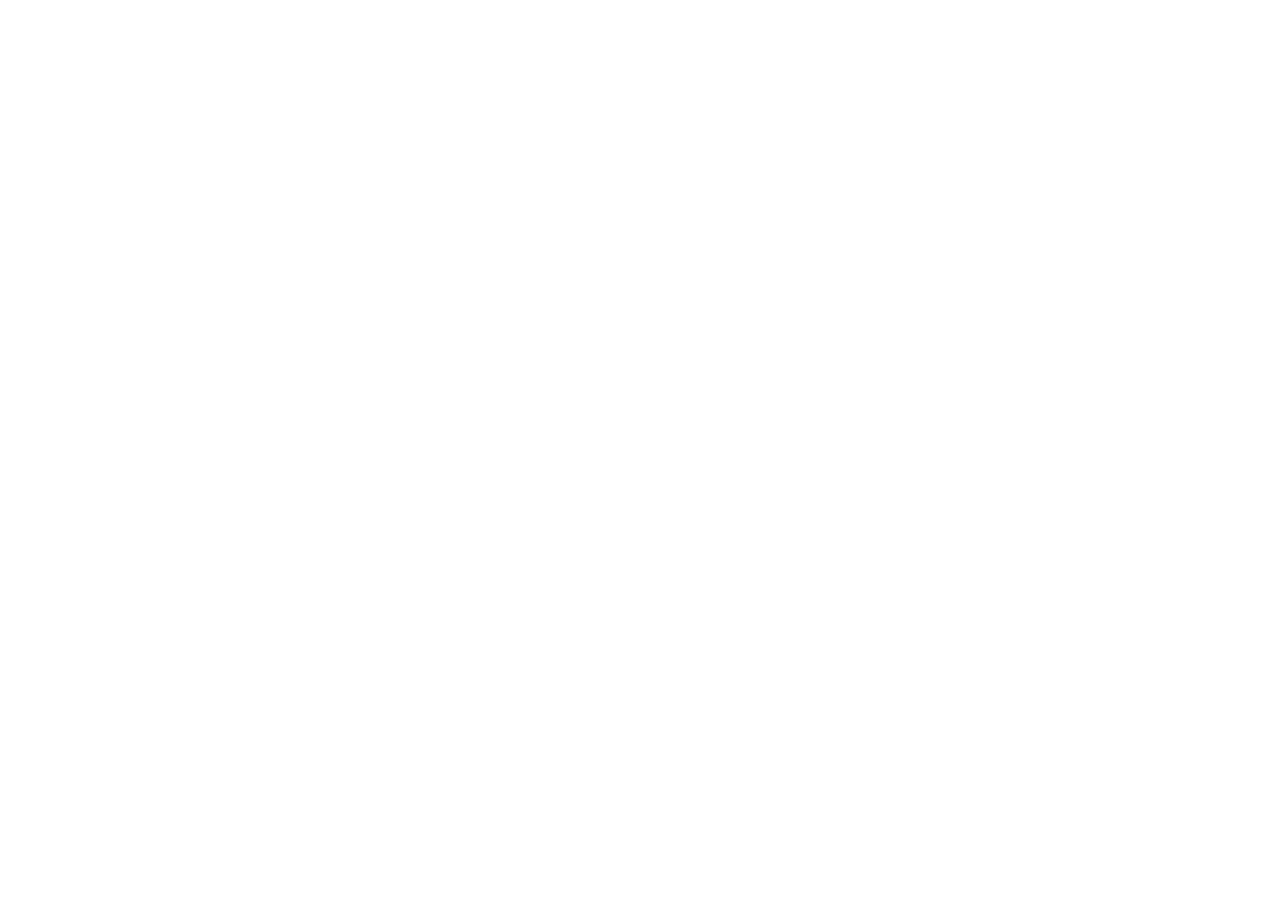
==== index.html @ 17ece8e9 "Enviando arquivo para o clone" ====
<!DOCTYPE html>
<html lang="en">
<head>
    <meta charset="UTF-8">
    <meta http-equiv="X-UA-Compatible" content="IE=edge">
    <meta name="viewport" content="width=device-width, initial-scale=1.0">
    <title>Document</title>
</head>
<body>
    
</body>
</html>
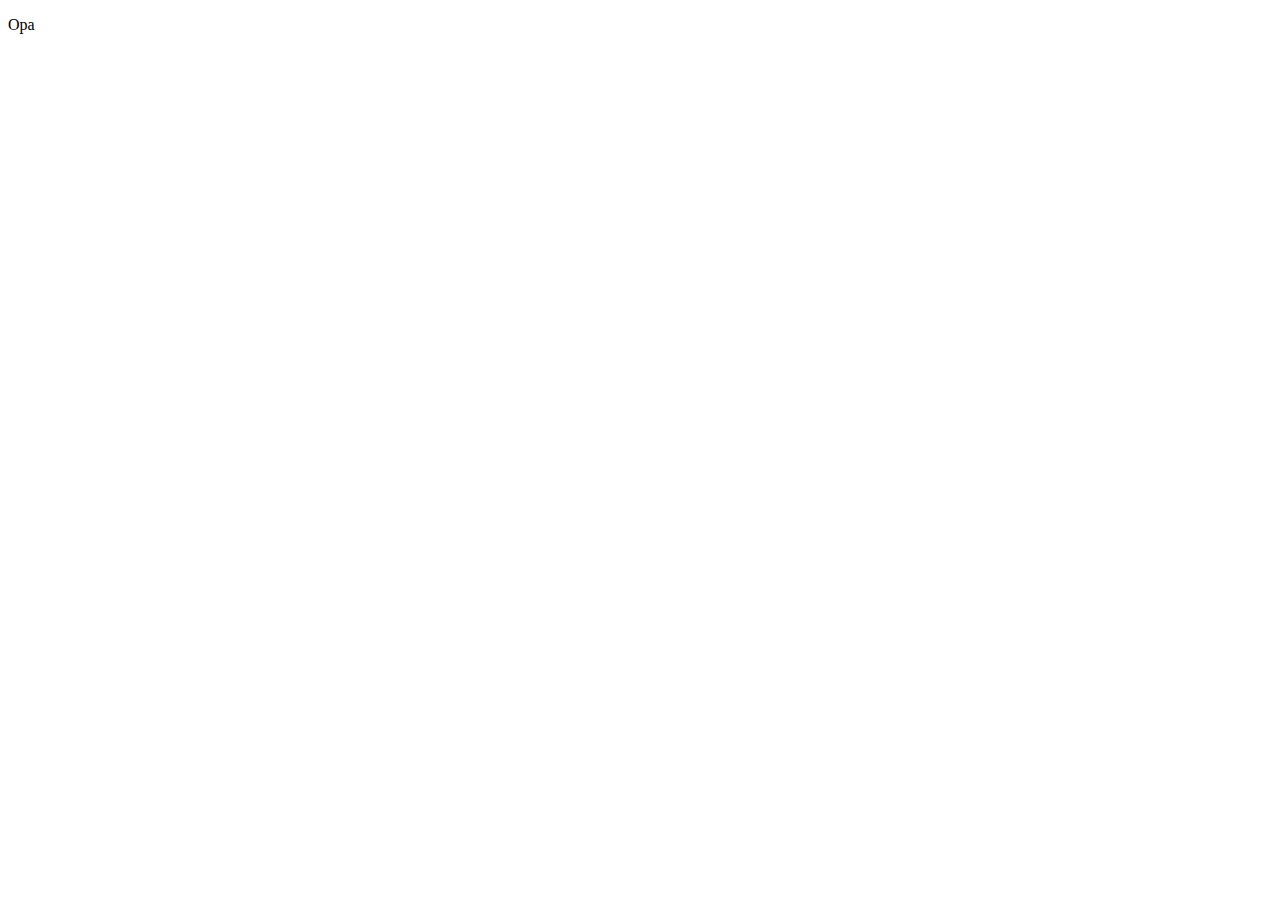
==== commit 3882e6e9: "Alterações HTML" ====
--- a/index.html
+++ b/index.html
@@ -7,6 +7,8 @@
     <title>Document</title>
 </head>
 <body>
+    <p>Opa</p>
+</body>
     
 </body>
 </html>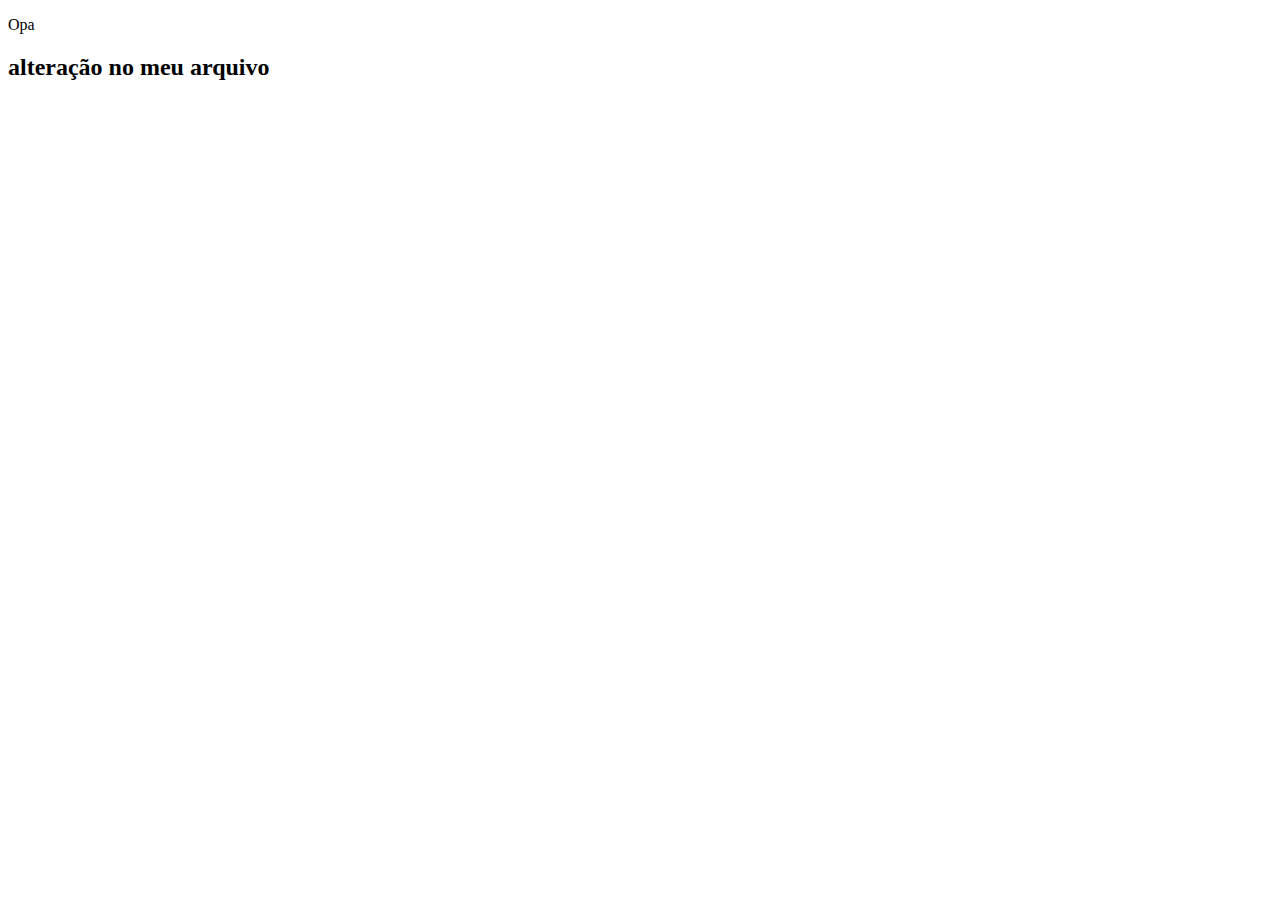
==== commit 71cd8213: "Enviando alterações" ====
--- a/index.html
+++ b/index.html
@@ -9,6 +9,6 @@
 <body>
     <p>Opa</p>
 </body>
-    
+    <h2>alteração no meu arquivo</h2>
 </body>
 </html>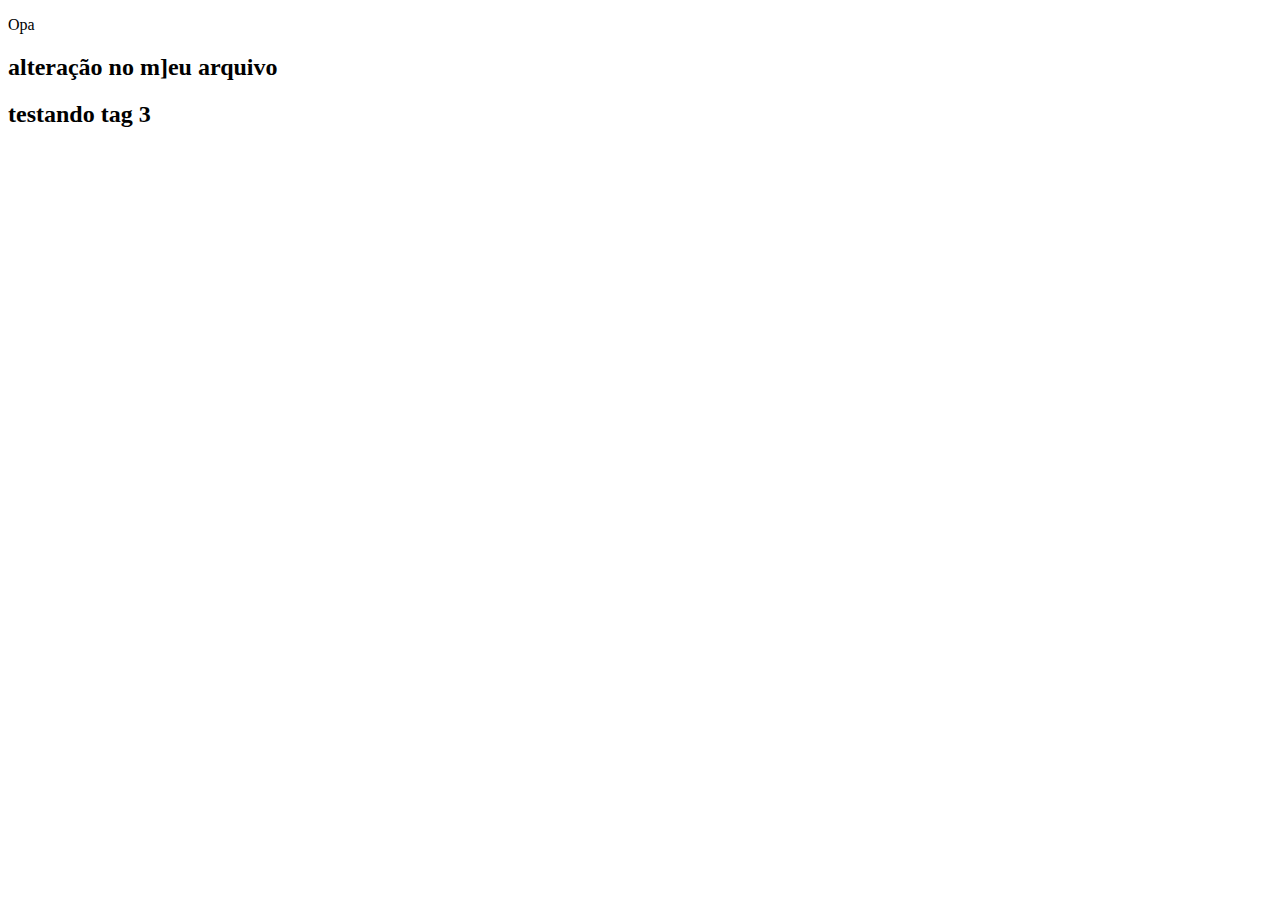
==== commit 8ba9587a: "Enviando para a tag 5" ====
--- a/index.html
+++ b/index.html
@@ -9,6 +9,9 @@
 <body>
     <p>Opa</p>
 </body>
-    <h2>alteração no meu arquivo</h2>
+    <h2>alteração no m]eu arquivo</h2>
 </body>
-</html>+</html>
+
+
+<h2>testando tag 3</h2>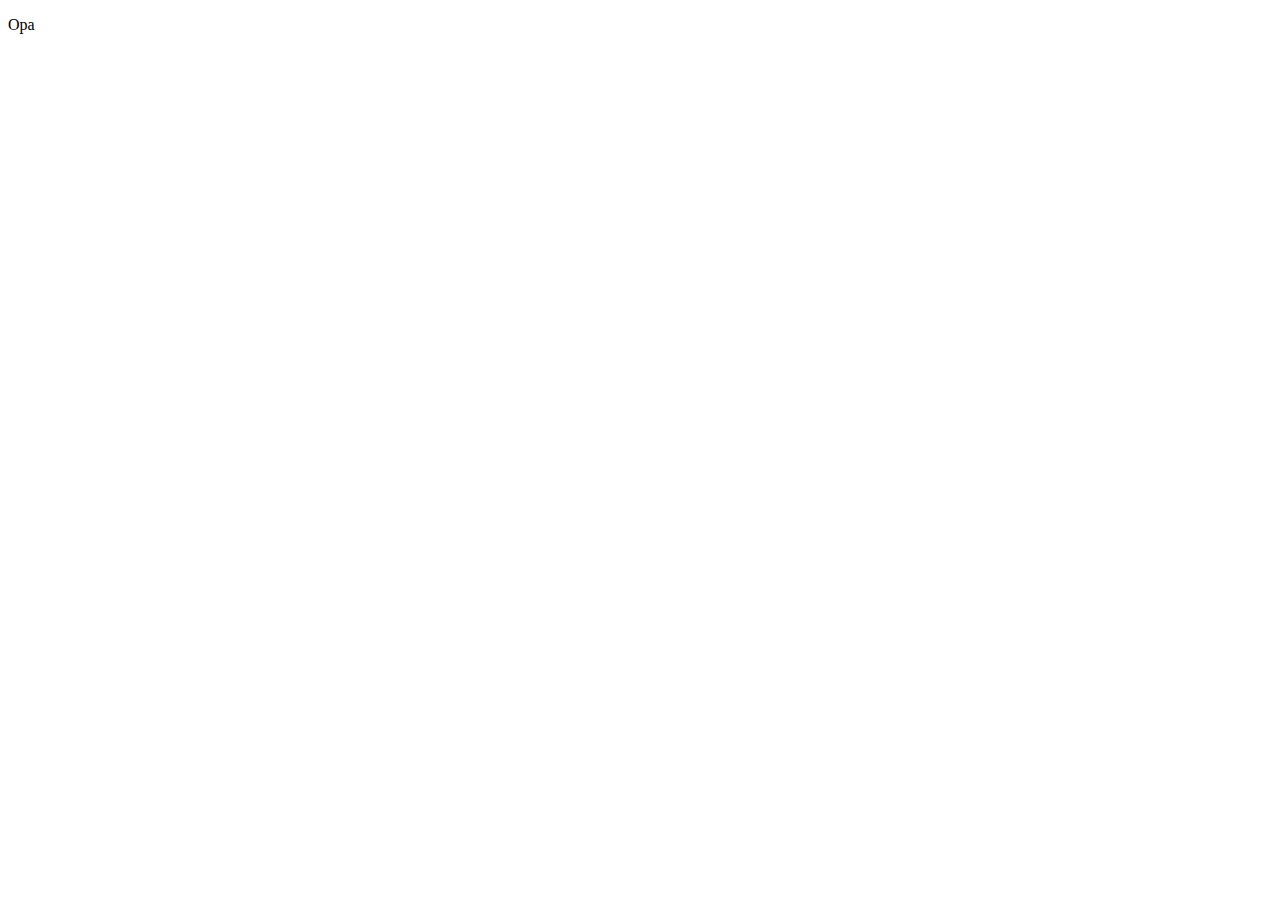
==== commit 11b0569b: "Merge branch 'main' of https://github.com/euluizfelipee/curso_1" ====
--- a/index.html
+++ b/index.html
@@ -9,9 +9,6 @@
 <body>
     <p>Opa</p>
 </body>
-    <h2>alteração no m]eu arquivo</h2>
+    
 </body>
-</html>
-
-
-<h2>testando tag 3</h2>+</html>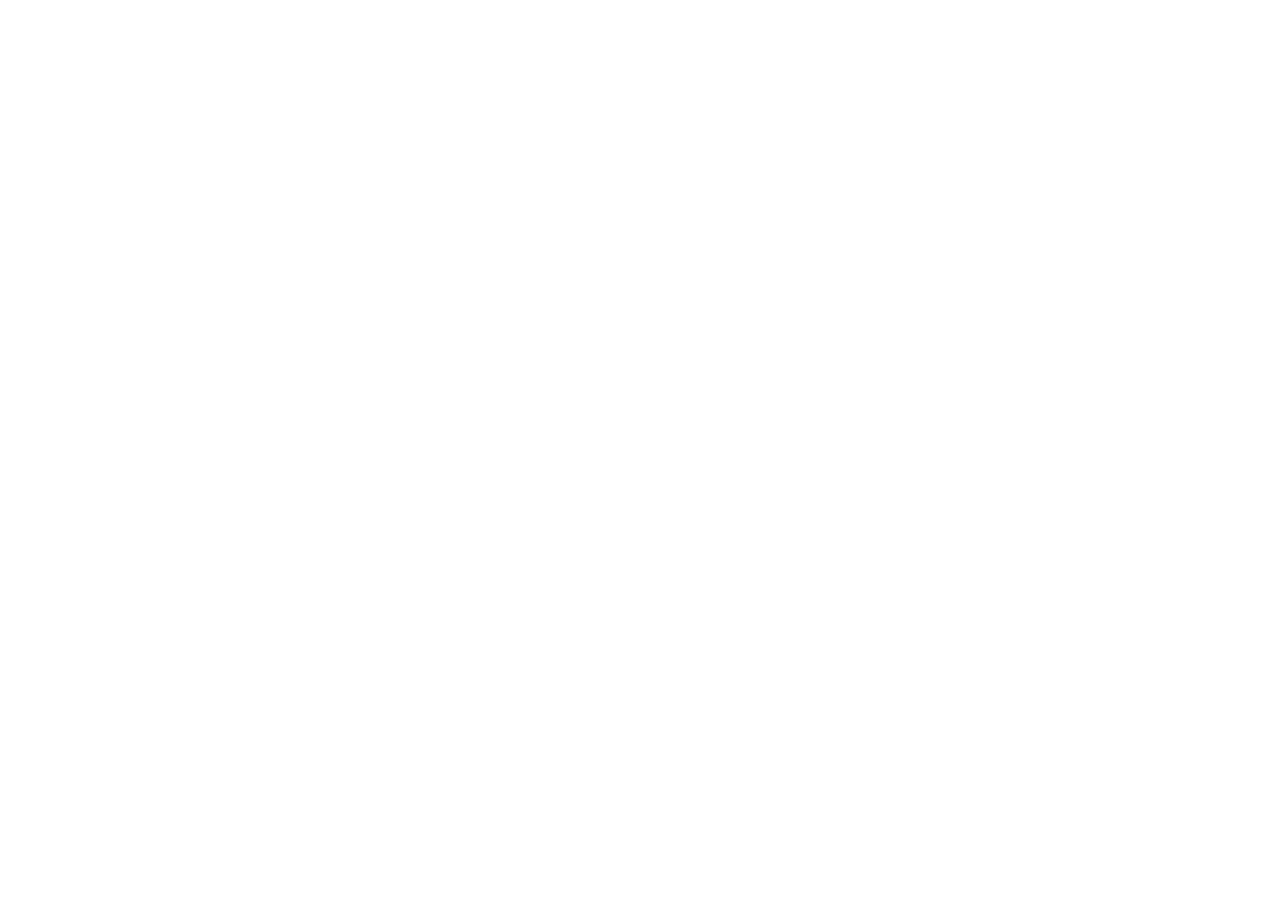
==== commit 18079c9d: "Atualizando Tudo" ====
--- a/index.html
+++ b/index.html
@@ -7,8 +7,6 @@
     <title>Document</title>
 </head>
 <body>
-    <p>Opa</p>
 </body>
-    
 </body>
 </html>